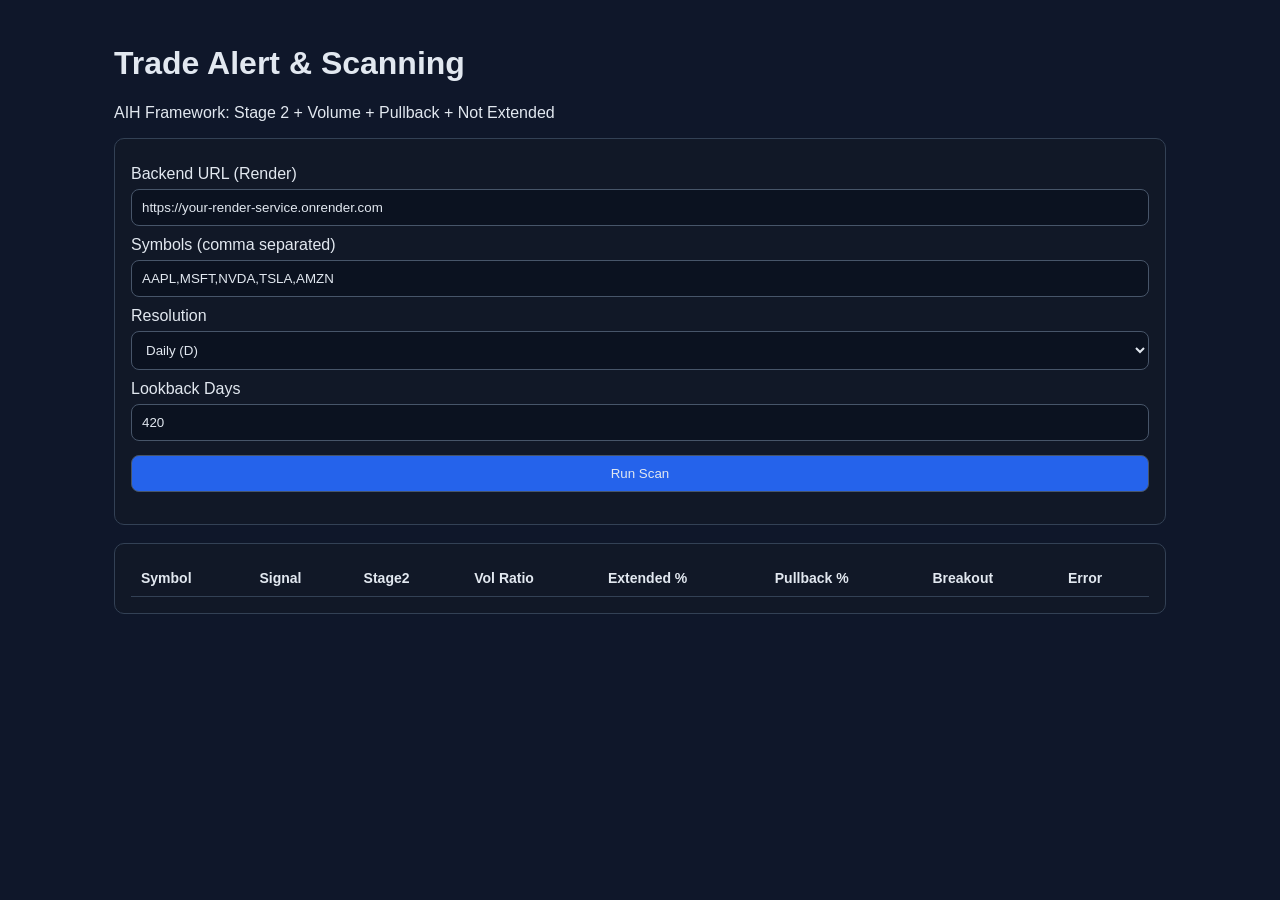
==== docs/index.html @ 9baa6e84 "Implement Flask scanner API and GitHub Pages UI Agent-Logs-Url: https://github.com/Codesurfing10/Tra" ====
<!doctype html>
<html lang="en">
  <head>
    <meta charset="UTF-8" />
    <meta name="viewport" content="width=device-width, initial-scale=1.0" />
    <title>Trade Alert & Scanning</title>
    <link rel="stylesheet" href="./styles.css" />
  </head>
  <body>
    <main class="container">
      <h1>Trade Alert & Scanning</h1>
      <p>AIH Framework: Stage 2 + Volume + Pullback + Not Extended</p>

      <section class="card">
        <label for="backendUrl">Backend URL (Render)</label>
        <input id="backendUrl" type="url" placeholder="https://your-render-service.onrender.com" />

        <label for="symbols">Symbols (comma separated)</label>
        <input id="symbols" type="text" value="AAPL,MSFT,NVDA,TSLA,AMZN" />

        <label for="resolution">Resolution</label>
        <select id="resolution">
          <option value="D" selected>Daily (D)</option>
          <option value="60">60 min</option>
          <option value="30">30 min</option>
          <option value="15">15 min</option>
        </select>

        <label for="lookbackDays">Lookback Days</label>
        <input id="lookbackDays" type="number" min="260" value="420" />

        <button id="scanBtn">Run Scan</button>
        <p id="status"></p>
      </section>

      <section class="card">
        <table id="resultsTable">
          <thead>
            <tr>
              <th>Symbol</th>
              <th>Signal</th>
              <th>Stage2</th>
              <th>Vol Ratio</th>
              <th>Extended %</th>
              <th>Pullback %</th>
              <th>Breakout</th>
              <th>Error</th>
            </tr>
          </thead>
          <tbody></tbody>
        </table>
      </section>
    </main>

    <script src="./app.js"></script>
  </body>
</html>
---- docs/styles.css ----
* {
  box-sizing: border-box;
}

body {
  margin: 0;
  font-family: Arial, sans-serif;
  background: #0f172a;
  color: #e2e8f0;
}

.container {
  max-width: 1100px;
  margin: 0 auto;
  padding: 24px;
}

.card {
  background: #111827;
  border: 1px solid #334155;
  border-radius: 10px;
  padding: 16px;
  margin-bottom: 18px;
}

label {
  display: block;
  margin-top: 10px;
  margin-bottom: 6px;
}

input,
select,
button {
  width: 100%;
  padding: 10px;
  border-radius: 8px;
  border: 1px solid #475569;
  background: #0b1220;
  color: #e2e8f0;
}

button {
  margin-top: 14px;
  background: #2563eb;
  cursor: pointer;
}

table {
  width: 100%;
  border-collapse: collapse;
}

th,
td {
  border-bottom: 1px solid #334155;
  padding: 10px;
  text-align: left;
  font-size: 14px;
}

.signal-l1 {
  color: #facc15;
  font-weight: 700;
}

.signal-l2 {
  color: #22c55e;
  font-weight: 700;
}

.signal-l3 {
  color: #d946ef;
  font-weight: 700;
}
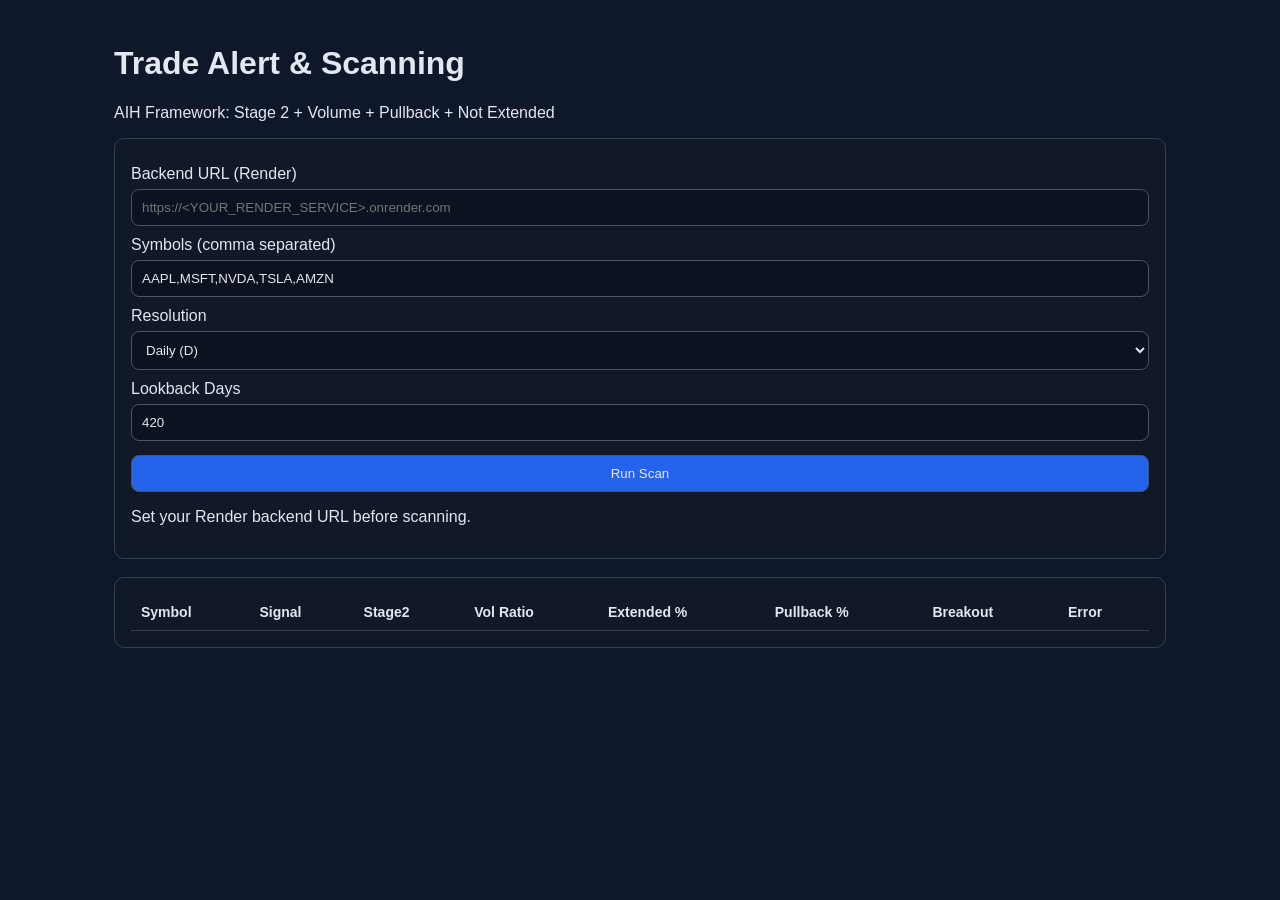
==== commit 0f778b32: "Polish placeholders and constant comment placement Agent-Logs-Url: https://github.com/Codesurfing10/" ====
--- a/docs/index.html
+++ b/docs/index.html
@@ -13,7 +13,7 @@
 
       <section class="card">
         <label for="backendUrl">Backend URL (Render)</label>
-        <input id="backendUrl" type="url" placeholder="https://your-render-service.onrender.com" />
+        <input id="backendUrl" type="url" placeholder="https://<YOUR_RENDER_SERVICE>.onrender.com" />
 
         <label for="symbols">Symbols (comma separated)</label>
         <input id="symbols" type="text" value="AAPL,MSFT,NVDA,TSLA,AMZN" />
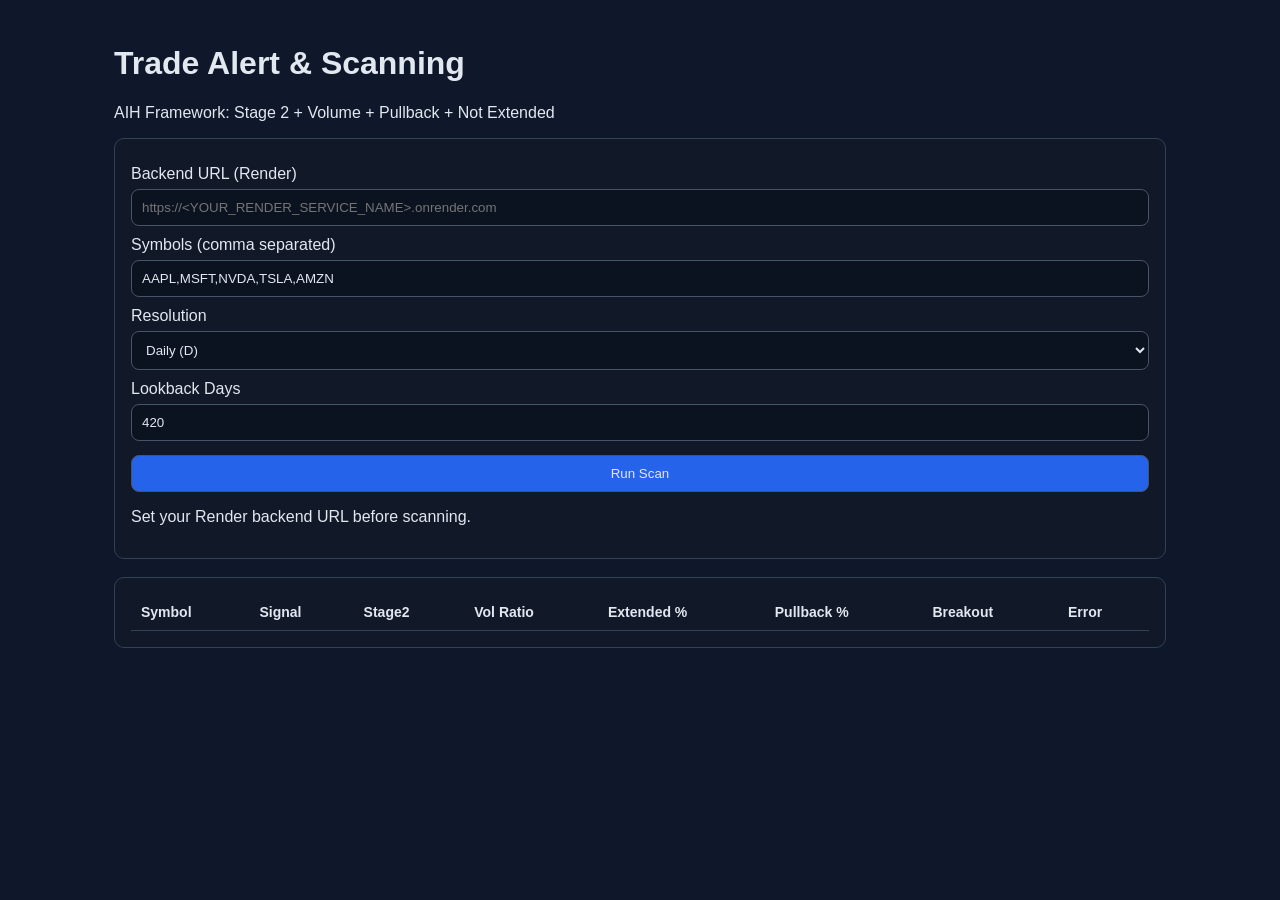
==== commit c1dc9d36: "Address final review polish comments Agent-Logs-Url: https://github.com/Codesurfing10/Trade-alert-an" ====
--- a/docs/index.html
+++ b/docs/index.html
@@ -13,7 +13,7 @@
 
       <section class="card">
         <label for="backendUrl">Backend URL (Render)</label>
-        <input id="backendUrl" type="url" placeholder="https://<YOUR_RENDER_SERVICE>.onrender.com" />
+        <input id="backendUrl" type="url" placeholder="https://<YOUR_RENDER_SERVICE_NAME>.onrender.com" />
 
         <label for="symbols">Symbols (comma separated)</label>
         <input id="symbols" type="text" value="AAPL,MSFT,NVDA,TSLA,AMZN" />
